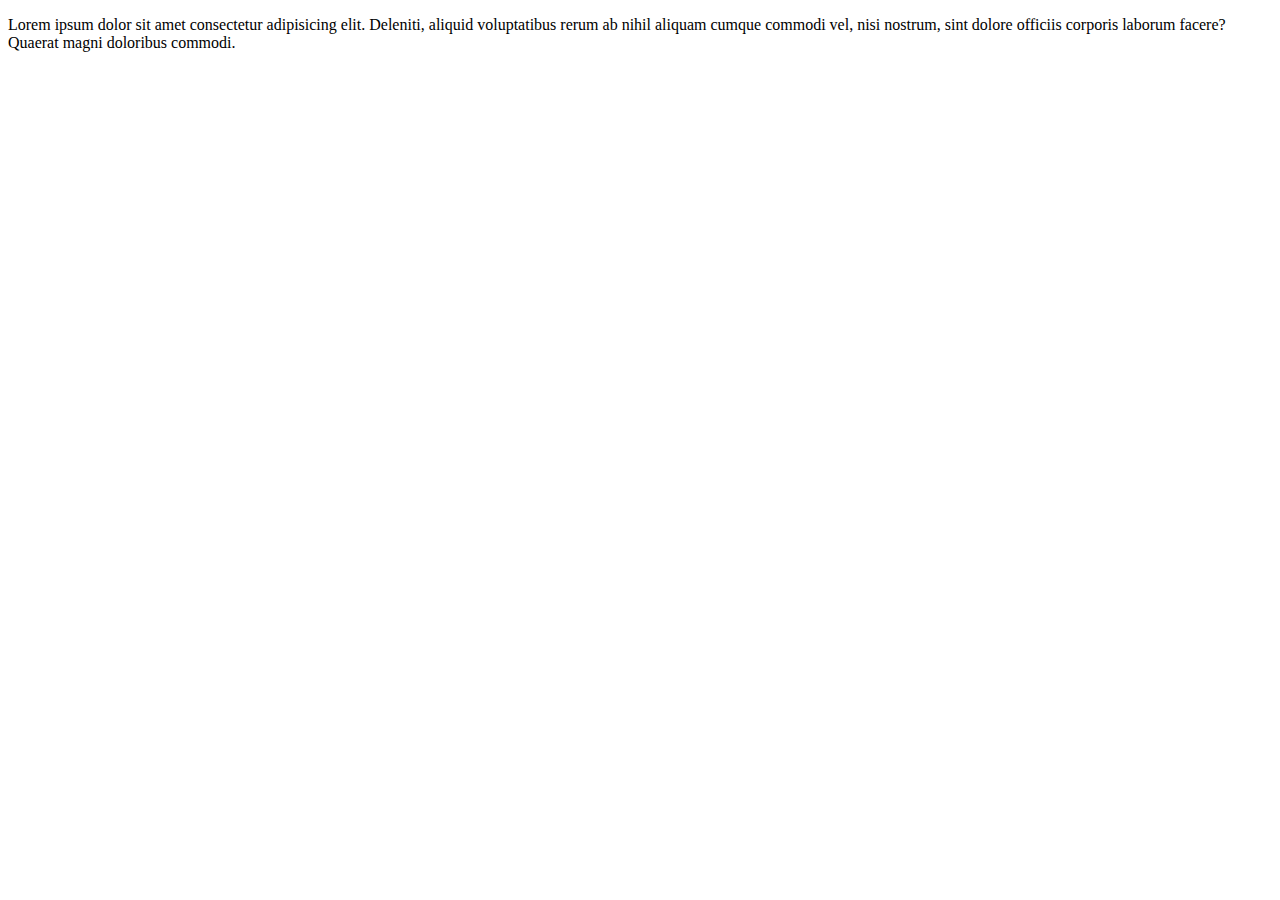
==== index.html @ 01a659e4 "Creación rama Jose" ====
<!DOCTYPE html>
<html lang="en">
<head>
    <meta charset="UTF-8">
    <meta http-equiv="X-UA-Compatible" content="IE=edge">
    <meta name="viewport" content="width=device-width, initial-scale=1.0">
    <title>Document</title>
</head>
<body>
    <p>Lorem ipsum dolor sit amet consectetur adipisicing elit. Deleniti, aliquid voluptatibus rerum ab nihil aliquam cumque commodi vel, nisi nostrum, sint dolore officiis corporis laborum facere? Quaerat magni doloribus commodi.</p>
</body>
</html>
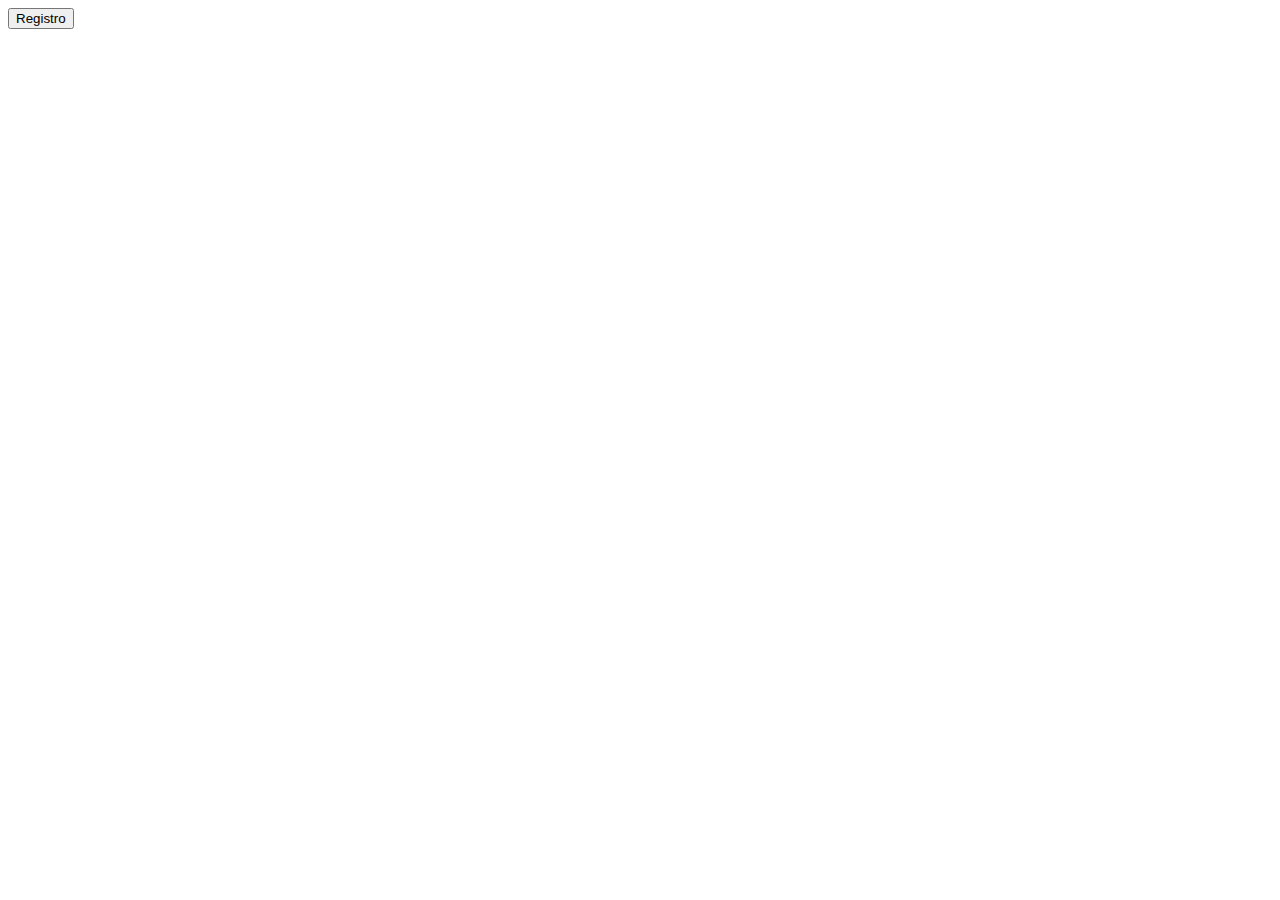
==== commit d93acdc1: "Creación del botón y su respectivo css" ====
--- a/index.html
+++ b/index.html
@@ -7,6 +7,6 @@
     <title>Document</title>
 </head>
 <body>
-    <p>Lorem ipsum dolor sit amet consectetur adipisicing elit. Deleniti, aliquid voluptatibus rerum ab nihil aliquam cumque commodi vel, nisi nostrum, sint dolore officiis corporis laborum facere? Quaerat magni doloribus commodi.</p>
+    <div><button id="Registerbutton">Registro</button></div>
 </body>
 </html>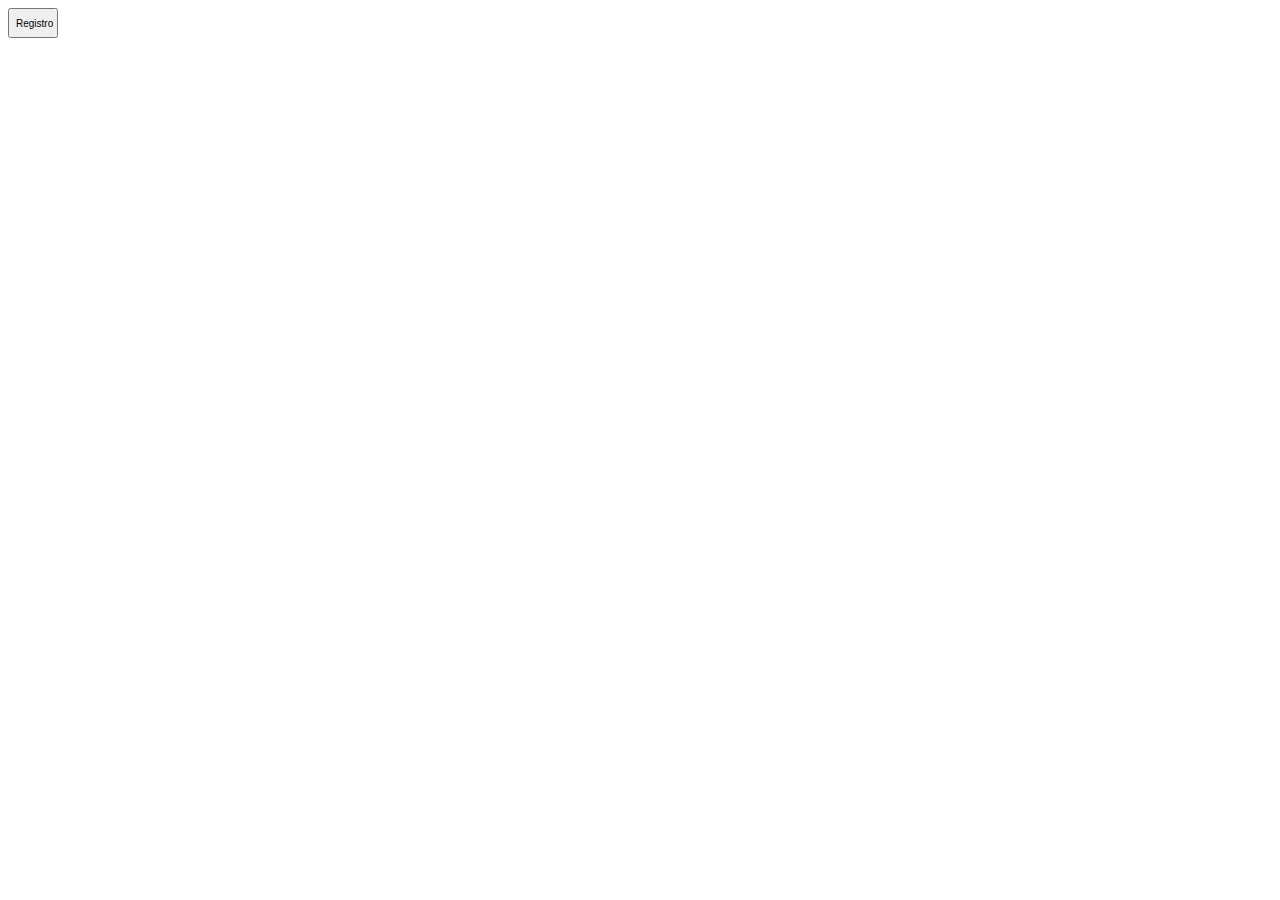
==== commit 51de2055: "CrCambio de idioma, título y creación del link a css" ====
--- a/index.html
+++ b/index.html
@@ -1,10 +1,11 @@
 <!DOCTYPE html>
-<html lang="en">
+<html lang="es">
 <head>
     <meta charset="UTF-8">
     <meta http-equiv="X-UA-Compatible" content="IE=edge">
     <meta name="viewport" content="width=device-width, initial-scale=1.0">
-    <title>Document</title>
+    <link rel="stylesheet" href="estilos.css">
+    <title>Index</title>
 </head>
 <body>
     <div><button id="Registerbutton">Registro</button></div>
--- a/estilos.css
+++ b/estilos.css
@@ -0,0 +1,9 @@
+#Registerbutton{
+    width: 50px;
+    height: 30px;
+    font-size: 10px;
+}
+
+#Registerbutton:hover{
+    background-color: blue;
+}
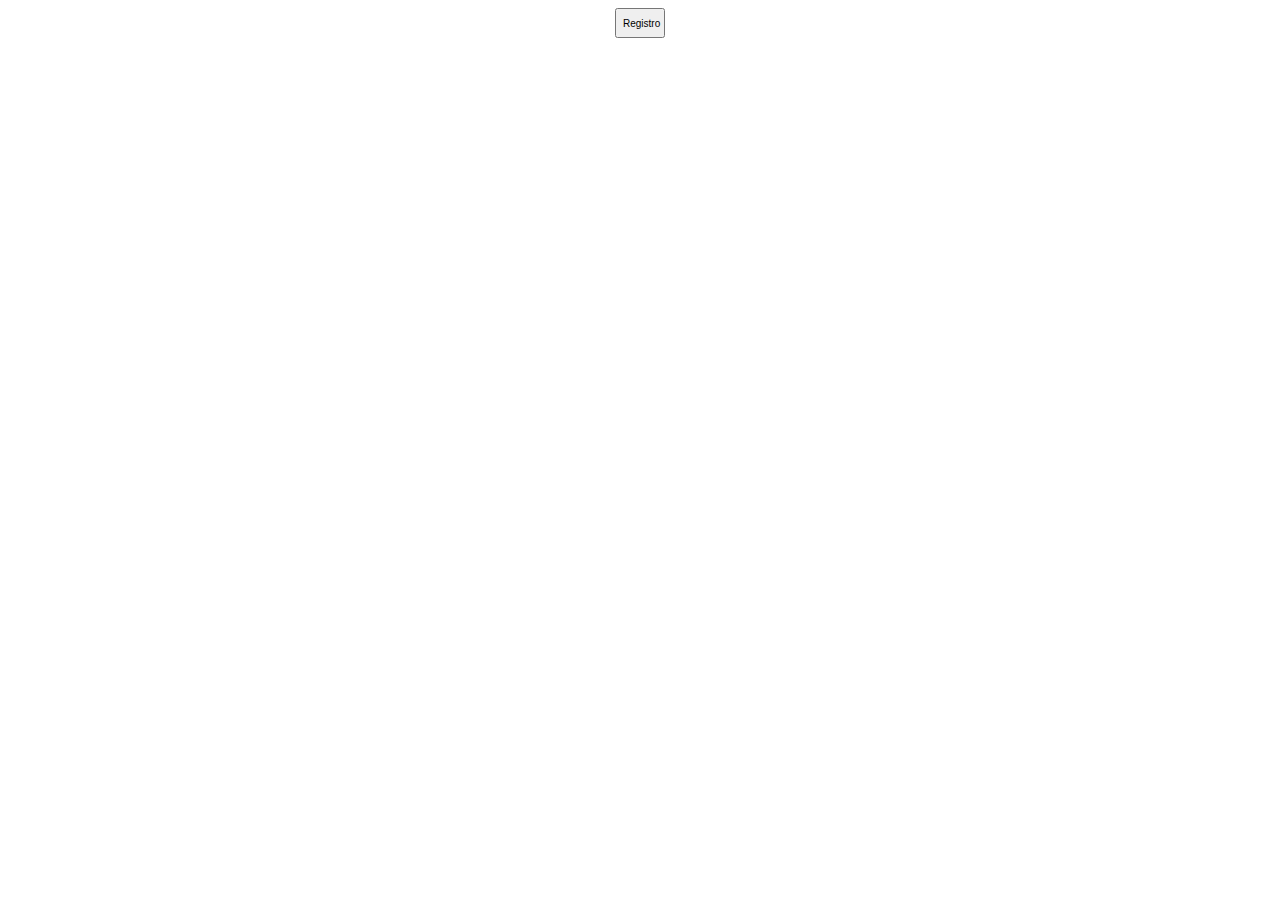
==== commit b9aff3f8: "Se asigna título a hoja registro, se cambia el idioma y se centra el botónIrRegistro" ====
--- a/index.html
+++ b/index.html
@@ -8,6 +8,8 @@
     <title>Index</title>
 </head>
 <body>
-    <div><button id="Registerbutton">Registro</button></div>
+    <div id="divBotonIrRegistro">
+        <button id="Registerbutton" onclick="window.location.href='registro.html';">Registro</button>
+    </div>
 </body>
 </html>--- a/estilos.css
+++ b/estilos.css
@@ -4,6 +4,12 @@
     font-size: 10px;
 }
 
+#divBotonIrRegistro{
+    width: 50px;
+    margin-left: auto;
+    margin-right: auto;
+}
+
 #Registerbutton:hover{
-    background-color: blue;
+    background-color: #465F7A;
 }
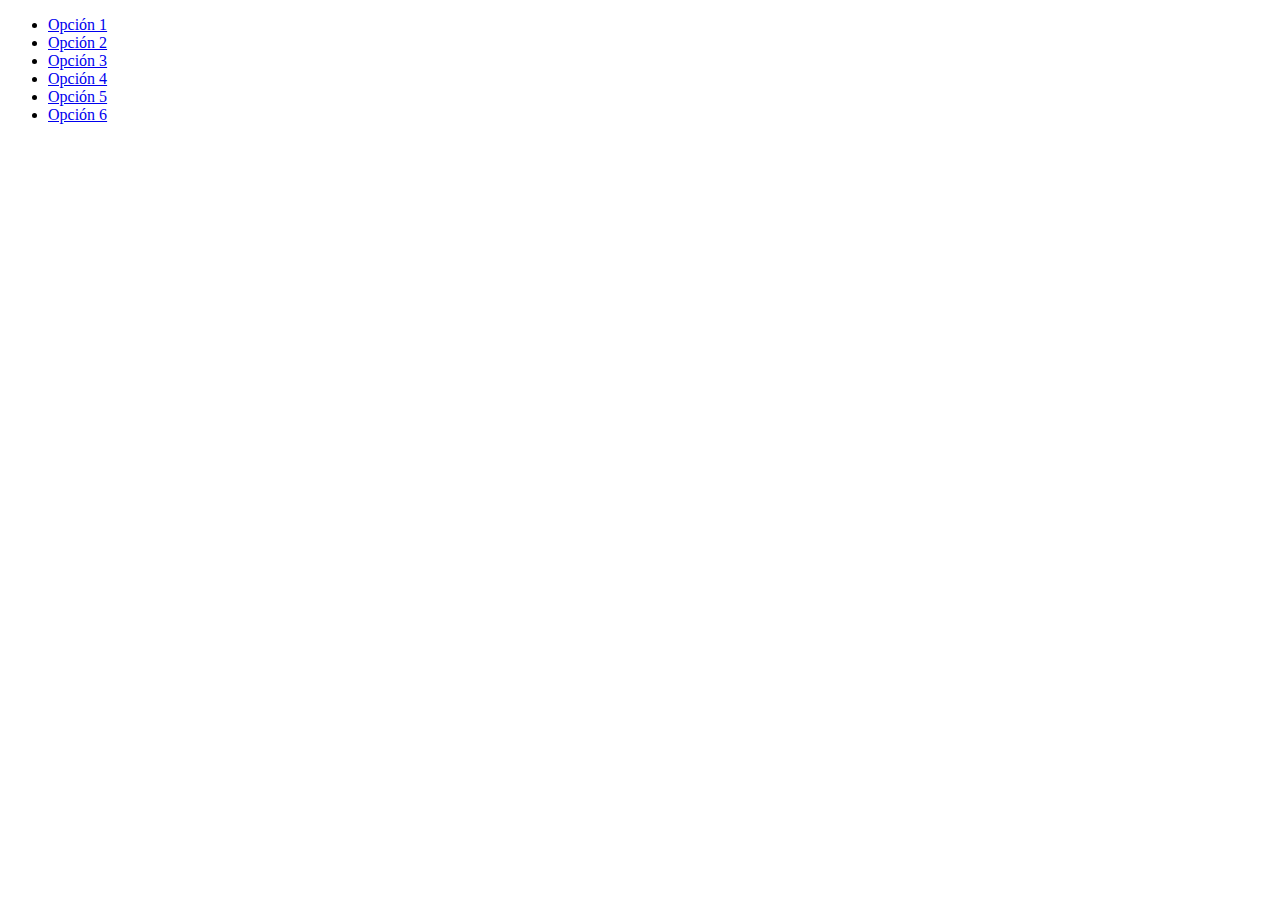
==== commit 8c973e9a: "Update index.html" ====
--- a/index.html
+++ b/index.html
@@ -1,15 +1,23 @@
 <!DOCTYPE html>
-<html lang="es">
+<html lang="en">
 <head>
     <meta charset="UTF-8">
     <meta http-equiv="X-UA-Compatible" content="IE=edge">
     <meta name="viewport" content="width=device-width, initial-scale=1.0">
-    <link rel="stylesheet" href="estilos.css">
-    <title>Index</title>
+    <title>Document</title>
 </head>
 <body>
-    <div id="divBotonIrRegistro">
-        <button id="Registerbutton" onclick="window.location.href='registro.html';">Registro</button>
+    <div id="nav_bar">
+        <ul>
+            <li><a href="#">Opción 1</a></li>
+            <li><a href="#">Opción 2</a></li>
+            <li><a href="#">Opción 3</a></li>
+            <li><a href="#">Opción 4</a></li>
+            <li><a href="#">Opción 5</a></li>
+            <li><a href="#">Opción 6</a></li>
+        </ul>
+        
     </div>
+    
 </body>
-</html>+</html>
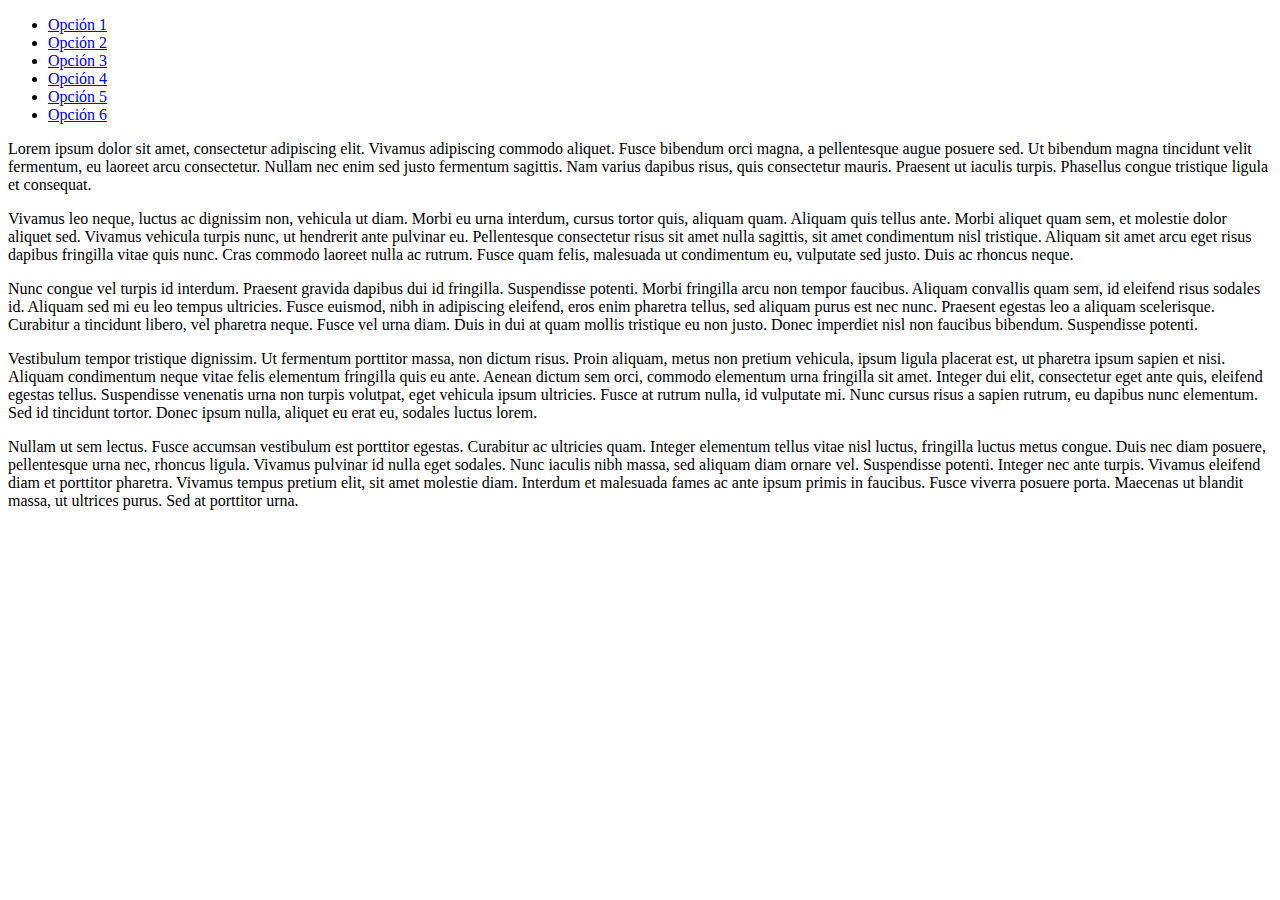
==== commit 5f1b38dd: "Update index.html" ====
--- a/index.html
+++ b/index.html
@@ -8,16 +8,31 @@
 </head>
 <body>
     <div id="nav_bar">
-        <ul>
-            <li><a href="#">Opción 1</a></li>
-            <li><a href="#">Opción 2</a></li>
-            <li><a href="#">Opción 3</a></li>
-            <li><a href="#">Opción 4</a></li>
-            <li><a href="#">Opción 5</a></li>
-            <li><a href="#">Opción 6</a></li>
-        </ul>
-        
+        <section class="wrapper">
+              <nav>
+                  <ul>
+                    <li><a href="#">Opción 1</a></li>
+                    <li><a href="#">Opción 2</a></li>
+                    <li><a href="#">Opción 3</a></li>
+                    <li><a href="#">Opción 4</a></li>
+                    <li><a href="#">Opción 5</a></li>
+                    <li><a href="#">Opción 6</a></li>
+                  </ul>
+          </nav>
+          </section>
     </div>
+      
+    <section class="contenido wrapper">
+        <p>Lorem ipsum dolor sit amet, consectetur adipiscing elit. Vivamus adipiscing commodo aliquet. Fusce bibendum orci magna, a pellentesque augue posuere sed. Ut bibendum magna tincidunt velit fermentum, eu laoreet arcu consectetur. Nullam nec enim sed justo fermentum sagittis. Nam varius dapibus risus, quis consectetur mauris. Praesent ut iaculis turpis. Phasellus congue tristique ligula et consequat.</p>
+      
+        <p>Vivamus leo neque, luctus ac dignissim non, vehicula ut diam. Morbi eu urna interdum, cursus tortor quis, aliquam quam. Aliquam quis tellus ante. Morbi aliquet quam sem, et molestie dolor aliquet sed. Vivamus vehicula turpis nunc, ut hendrerit ante pulvinar eu. Pellentesque consectetur risus sit amet nulla sagittis, sit amet condimentum nisl tristique. Aliquam sit amet arcu eget risus dapibus fringilla vitae quis nunc. Cras commodo laoreet nulla ac rutrum. Fusce quam felis, malesuada ut condimentum eu, vulputate sed justo. Duis ac rhoncus neque.</p>
+      
+        <p>Nunc congue vel turpis id interdum. Praesent gravida dapibus dui id fringilla. Suspendisse potenti. Morbi fringilla arcu non tempor faucibus. Aliquam convallis quam sem, id eleifend risus sodales id. Aliquam sed mi eu leo tempus ultricies. Fusce euismod, nibh in adipiscing eleifend, eros enim pharetra tellus, sed aliquam purus est nec nunc. Praesent egestas leo a aliquam scelerisque. Curabitur a tincidunt libero, vel pharetra neque. Fusce vel urna diam. Duis in dui at quam mollis tristique eu non justo. Donec imperdiet nisl non faucibus bibendum. Suspendisse potenti.</p>
+      
+        <p>Vestibulum tempor tristique dignissim. Ut fermentum porttitor massa, non dictum risus. Proin aliquam, metus non pretium vehicula, ipsum ligula placerat est, ut pharetra ipsum sapien et nisi. Aliquam condimentum neque vitae felis elementum fringilla quis eu ante. Aenean dictum sem orci, commodo elementum urna fringilla sit amet. Integer dui elit, consectetur eget ante quis, eleifend egestas tellus. Suspendisse venenatis urna non turpis volutpat, eget vehicula ipsum ultricies. Fusce at rutrum nulla, id vulputate mi. Nunc cursus risus a sapien rutrum, eu dapibus nunc elementum. Sed id tincidunt tortor. Donec ipsum nulla, aliquet eu erat eu, sodales luctus lorem.</p>
+      
+        <p>Nullam ut sem lectus. Fusce accumsan vestibulum est porttitor egestas. Curabitur ac ultricies quam. Integer elementum tellus vitae nisl luctus, fringilla luctus metus congue. Duis nec diam posuere, pellentesque urna nec, rhoncus ligula. Vivamus pulvinar id nulla eget sodales. Nunc iaculis nibh massa, sed aliquam diam ornare vel. Suspendisse potenti. Integer nec ante turpis. Vivamus eleifend diam et porttitor pharetra. Vivamus tempus pretium elit, sit amet molestie diam. Interdum et malesuada fames ac ante ipsum primis in faucibus. Fusce viverra posuere porta. Maecenas ut blandit massa, ut ultrices purus. Sed at porttitor urna. </p>
+    </section>
     
 </body>
 </html>
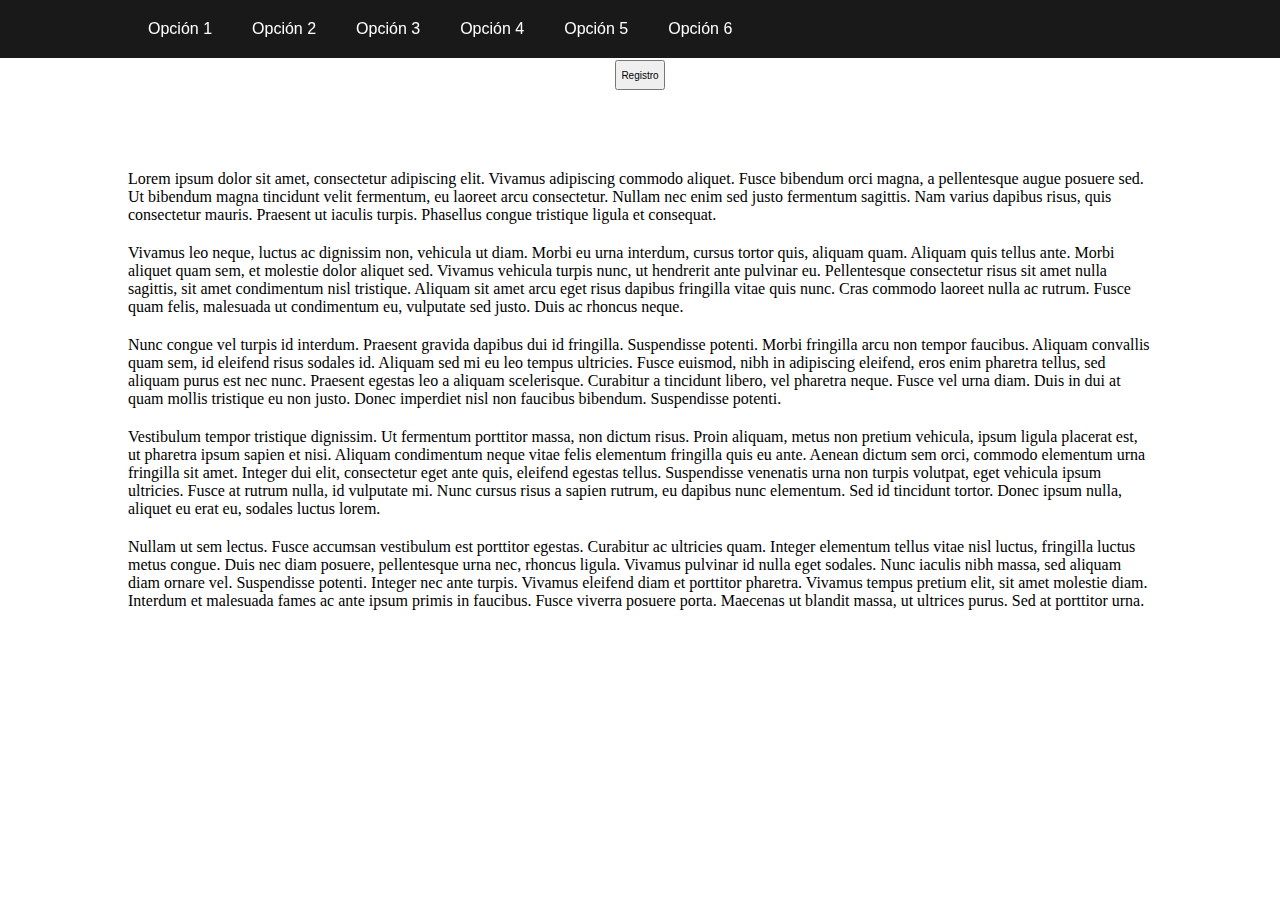
==== commit 7bbb2fff: "Se agrega el botón ir a registro" ====
--- a/index.html
+++ b/index.html
@@ -4,6 +4,7 @@
     <meta charset="UTF-8">
     <meta http-equiv="X-UA-Compatible" content="IE=edge">
     <meta name="viewport" content="width=device-width, initial-scale=1.0">
+    <link rel="stylesheet" href="estilos.css">
     <title>Document</title>
 </head>
 <body>
@@ -21,7 +22,11 @@
           </nav>
           </section>
     </div>
-      
+
+    <div id="divBotonIrRegistro">
+        <button id="Registerbutton" onclick="window.location.href='registro.html';">Registro</button>
+    </div>
+
     <section class="contenido wrapper">
         <p>Lorem ipsum dolor sit amet, consectetur adipiscing elit. Vivamus adipiscing commodo aliquet. Fusce bibendum orci magna, a pellentesque augue posuere sed. Ut bibendum magna tincidunt velit fermentum, eu laoreet arcu consectetur. Nullam nec enim sed justo fermentum sagittis. Nam varius dapibus risus, quis consectetur mauris. Praesent ut iaculis turpis. Phasellus congue tristique ligula et consequat.</p>
       
--- a/estilos.css
+++ b/estilos.css
@@ -0,0 +1,57 @@
+* {
+    padding: 0;
+    margin: 0;
+  }
+  p {
+    margin-bottom: 20px;
+  }
+  .wrapper {
+    width: 80%;
+    margin: auto;
+    overflow:hidden;
+  }
+  #nav_bar {
+    background: rgba(0,0,0,0.9);
+    width: 100%;
+    position: fixed;
+    z-index: 10;
+  }
+  
+  nav {
+    float: left; /* Desplazamos el nav hacia la izquierda */
+  }
+  nav ul {
+    list-style: none;
+    overflow: hidden; /* Limpiamos errores de float */
+  }
+  nav ul li {
+    float: left;
+    font-family: Arial, sans-serif;
+    font-size: 16px;
+  }
+  nav ul li a {
+    display: block; /* Convertimos los elementos a en elementos bloque para manipular el padding */
+    padding: 20px;
+    color: #fff;
+    text-decoration: none;
+  }
+  nav ul li:hover {
+    background: #4040ff;
+  }
+
+  #Registerbutton{
+    width: 50px;
+    height: 30px;
+    font-size: 10px;
+}
+
+#divBotonIrRegistro{
+  padding-top: 60px;
+  width: 50px;
+  margin-left: auto;
+  margin-right: auto;
+}
+  .contenido {
+    padding-top: 80px;
+  }
+  
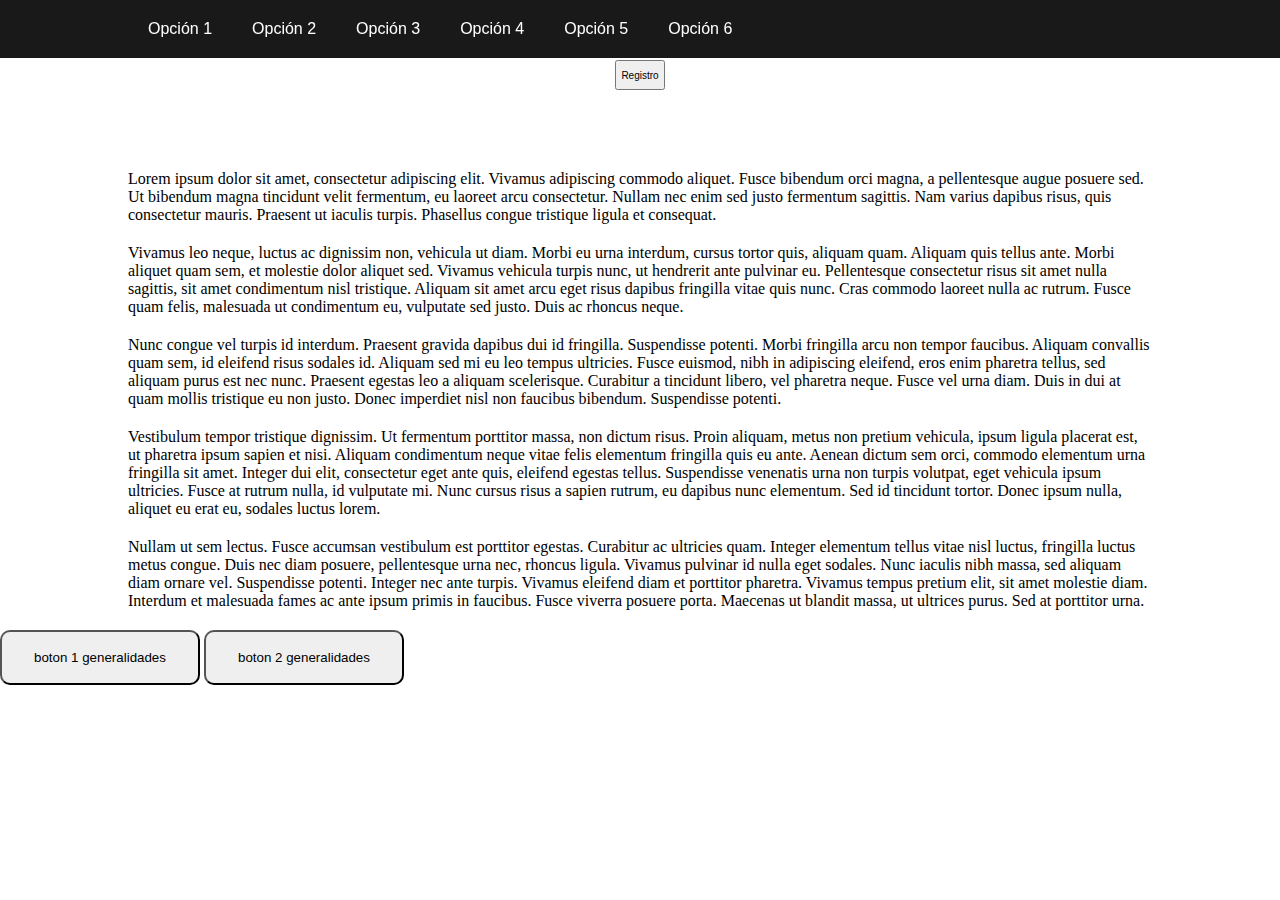
==== commit 7424253a: "agrego 2 botones generalidades" ====
--- a/index.html
+++ b/index.html
@@ -38,6 +38,10 @@
       
         <p>Nullam ut sem lectus. Fusce accumsan vestibulum est porttitor egestas. Curabitur ac ultricies quam. Integer elementum tellus vitae nisl luctus, fringilla luctus metus congue. Duis nec diam posuere, pellentesque urna nec, rhoncus ligula. Vivamus pulvinar id nulla eget sodales. Nunc iaculis nibh massa, sed aliquam diam ornare vel. Suspendisse potenti. Integer nec ante turpis. Vivamus eleifend diam et porttitor pharetra. Vivamus tempus pretium elit, sit amet molestie diam. Interdum et malesuada fames ac ante ipsum primis in faucibus. Fusce viverra posuere porta. Maecenas ut blandit massa, ut ultrices purus. Sed at porttitor urna. </p>
     </section>
-    
+
+    <div id="divBotongeneralidades">
+        <button id="generalidades1" >boton 1 generalidades</button>
+        <button id="generalidades2" >boton 2 generalidades</button>
+    </div>
 </body>
 </html>
--- a/estilos.css
+++ b/estilos.css
@@ -1,3 +1,32 @@
+#formRegistro{
+    width: 100px;
+    height: 200px;
+}
+#nombre_usuario{
+    border-color: green;
+}
+#usuario{
+    border-color: green;
+}
+#password_usuario{
+    border-color: green;
+}
+#telefono_usuario{
+    border-color: green;
+}
+#direccion_usuario{
+    border-color: green;
+}
+#correo_usuario{
+    border-color: green;
+}
+#confirmacion_usuario{
+    border-color: green;
+}
+#Registerbutton{
+    width: 50px;
+    height: 30px;
+}
 * {
     padding: 0;
     margin: 0;
@@ -54,4 +83,17 @@
   .contenido {
     padding-top: 80px;
   }
-  
+#generalidades1{
+  width:200px;
+  height:55px;
+  border-radius: 10px;
+}
+#generalidades2{
+  width:200px;
+  height:55px;
+  border-radius: 10px;
+}
+
+div button:hover{
+  background: #4040ff;
+}